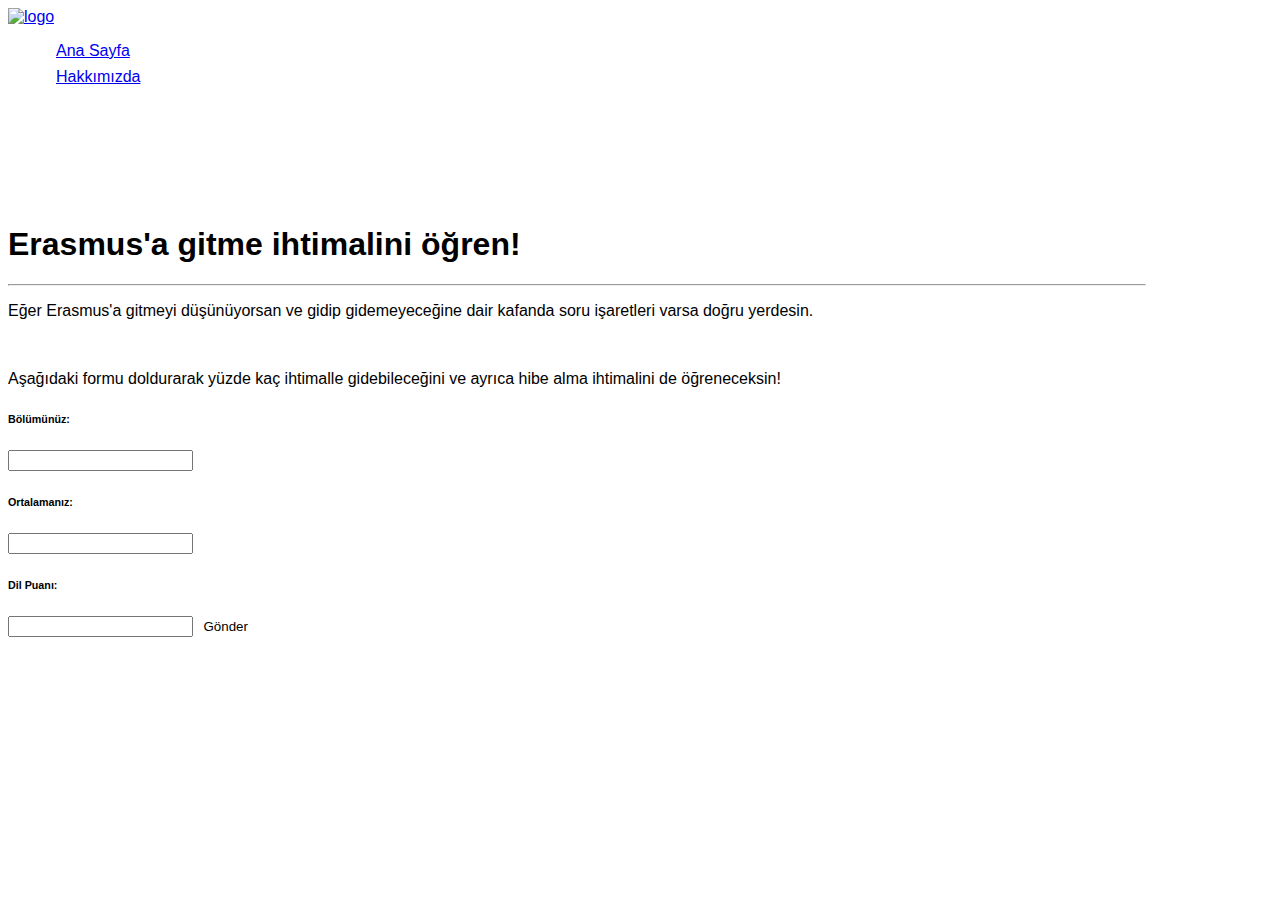
==== Project/index.html @ bd0fc06d "navbar and form part added." ====
<!DOCTYPE html>
<html lang="en">
  <head>
    <meta charset="UTF-8" />
    <meta http-equiv="X-UA-Compatible" content="IE=edge" />
    <meta name="viewport" content="width=device-width, initial-scale=1.0" />
    <link rel="stylesheet" href="style.css" />
    <link
      href="https://cdn.jsdelivr.net/npm/bootstrap@5.2.0-beta1/dist/css/bootstrap.min.css"
      rel="stylesheet"
      integrity="sha384-0evHe/X+R7YkIZDRvuzKMRqM+OrBnVFBL6DOitfPri4tjfHxaWutUpFmBp4vmVor"
      crossorigin="anonymous"
    />

    <title>Erasmus'a gitme ihtimalini öğren!</title>
  </head>
  <body>
    <script
      src="https://cdn.jsdelivr.net/npm/bootstrap@5.2.0-beta1/dist/js/bootstrap.bundle.min.js"
      integrity="sha384-pprn3073KE6tl6bjs2QrFaJGz5/SUsLqktiwsUTF55Jfv3qYSDhgCecCxMW52nD2"
      crossorigin="anonymous"
    ></script>

    <!--Navbar Starts-->
    <div class="fixed-top">
      <div class="container">
        <nav class="navbar navbar-expand-lg">
          <div class="container-fluid">
            <a class="navbar-brand fs-3" href="#">
              <img
                src="https://www.khas.edu.tr/wp-content/uploads/2022/06/khas-logo-en-e1654633671144.png"
                alt="logo"
                class="khas-logo"
              />
            </a>
          </div>
          <div class="navbar-collapse collapse">
            <ul class="navbar-nav ms-auto">
              <li class="nav-item">
                <a class="nav-link" aria-current="page" href="#">Ana Sayfa</a>
              </li>
              <li class="nav-item">
                <a class="nav-link" href="#">Hakkımızda</a>
              </li>
            </ul>
          </div>
        </nav>
      </div>
    </div>
    <!--Navbar Ends-->

    <!--Form Area Starts-->
    <div class="first-m p-5 bg-primary text-white rounded jumbotron container">
      <h1>Erasmus'a gitme ihtimalini öğren!</h1>
      <hr />

      <p class="d-inline">
        Eğer Erasmus'a gitmeyi düşünüyorsan ve gidip gidemeyeceğine dair kafanda
        soru işaretleri varsa doğru yerdesin.
      </p>
      <br />
      <p class="d-inline">
        Aşağıdaki formu doldurarak yüzde kaç ihtimalle gidebileceğini ve ayrıca
        hibe alma ihtimalini de öğreneceksin!
      </p>

      <h6 class="mt-5">Bölümünüz:</h6>
      <input type="text" class="border-0 rounded" />
      <h6 class="mt-4">Ortalamanız:</h6>
      <input type="text" class="border-0 rounded" />
      <h6 class="mt-4">Dil Puanı:</h6>
      <input type="text" class="border-0 rounded" />
      <button class="d-block mt-4 button1">Gönder</button>
    </div>
    <script src="script.js"></script>
  </body>
</html>
---- Project/style.css ----
body {
  font-family: sans-serif;
}

.nav-item {
  margin: 8px;
  width: max-content;
  color: white;
}

.khas-logo {
  height: 80px;
}

.first-m {
  margin-top: 140px;
}

.jumbotron {
  width: 90%;
}

.button1 {
  background-color: white;
  border-radius: 8px;
  border: none;
}

.button1:hover {
  background-color: bisque;
}

input:focus {
  outline: none;
}

input {
  padding: auto;
}
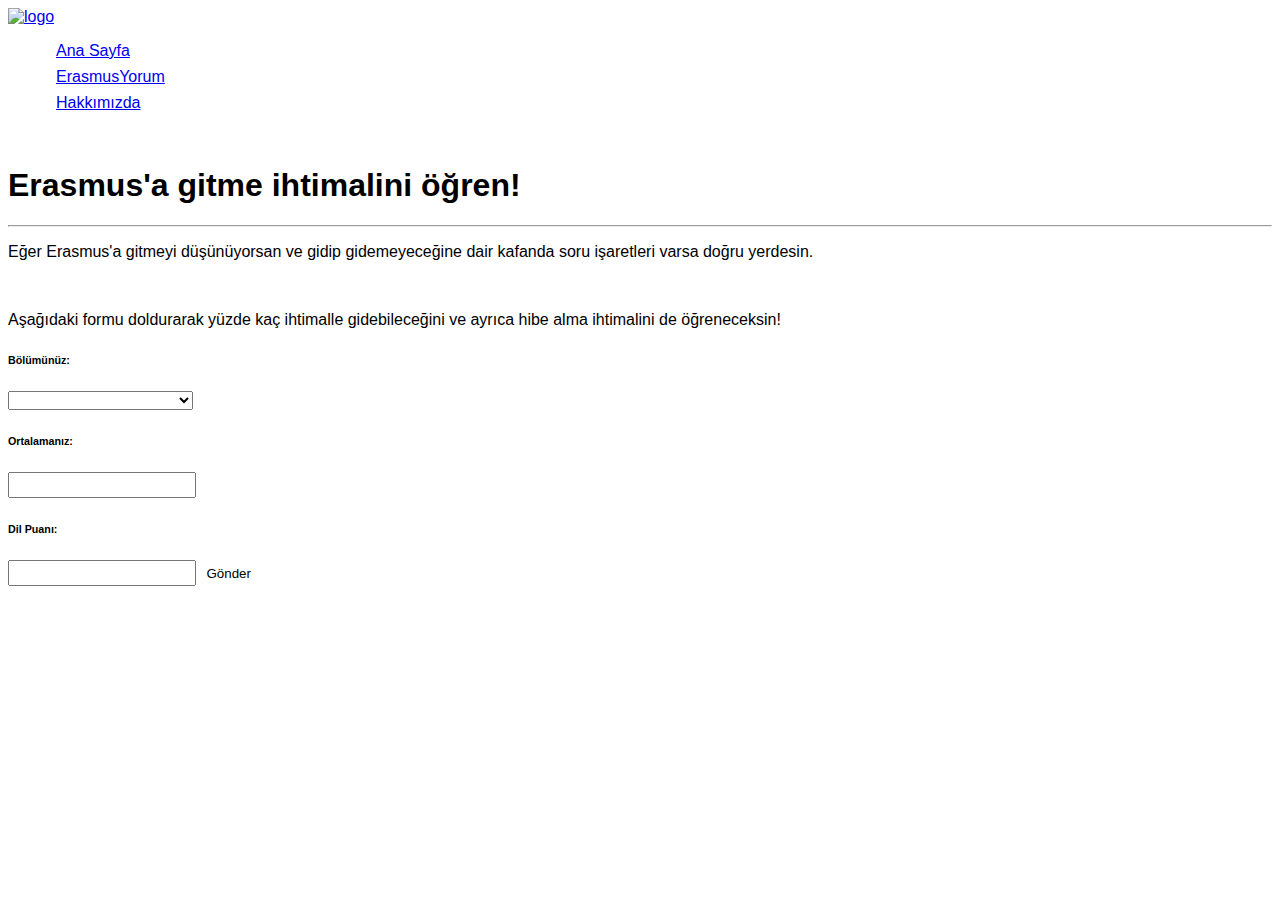
==== commit 1b20c721: "erasmus yorum" ====
--- a/Project/index.html
+++ b/Project/index.html
@@ -22,7 +22,7 @@
     ></script>
 
     <!--Navbar Starts-->
-    <div class="fixed-top">
+    <div class="">
       <div class="container">
         <nav class="navbar navbar-expand-lg">
           <div class="container-fluid">
@@ -37,7 +37,12 @@
           <div class="navbar-collapse collapse">
             <ul class="navbar-nav ms-auto">
               <li class="nav-item">
-                <a class="nav-link" aria-current="page" href="#">Ana Sayfa</a>
+                <a class="nav-link" aria-current="page" href="index.html"
+                  >Ana Sayfa</a
+                >
+              </li>
+              <li class="nav-item">
+                <a class="nav-link" href="index2.html">ErasmusYorum</a>
               </li>
               <li class="nav-item">
                 <a class="nav-link" href="#">Hakkımızda</a>
@@ -50,7 +55,7 @@
     <!--Navbar Ends-->
 
     <!--Form Area Starts-->
-    <div class="first-m p-5 bg-primary text-white rounded jumbotron container">
+    <div class="first-m p-5 bg-primary text-white rounded container">
       <h1>Erasmus'a gitme ihtimalini öğren!</h1>
       <hr />
 
@@ -65,7 +70,32 @@
       </p>
 
       <h6 class="mt-5">Bölümünüz:</h6>
-      <input type="text" class="border-0 rounded" />
+      <select class="custom-select rounded">
+        <option selected></option>
+        <option value="1">Hukuk</option>
+        <option value="2">Ekonomi</option>
+        <option value="3">İşletme</option>
+        <option value="4">Psikoloji</option>
+        <option value="5">Siyaset Bilimi ve Kamu Yönetimi</option>
+        <option value="6">Uluslararası İlişkiler</option>
+        <option value="7">Uluslararası Ticaret ve Finansman</option>
+        <option value="8">Yönetim Bilişim Sistemleri</option>
+        <option value="9">Görsel İletişim Tasarımı</option>
+        <option value="10">Halkla İlişkiler ve Tanıtım</option>
+        <option value="11">Radyo, Televizyon ve Sinema</option>
+        <option value="12">Reklamcılık</option>
+        <option value="13">Yeni Medya</option>
+        <option value="14">Bilgisayar Mühendisliği</option>
+        <option value="15">Elektrik-Elektronik Mühendisliği</option>
+        <option value="16">Endüstri Mühendisliği</option>
+        <option value="17">İnşaat Mühendisliği</option>
+        <option value="18">Mekatronik Mühendisliği</option>
+        <option value="19">Moleküler Biyoloji ve Genetik</option>
+        <option value="20">Endüstriyel Tasarım</option>
+        <option value="21">İç Mimarlık ve Çevre Tasarımı</option>
+        <option value="22">Mimarlık</option>
+        <option value="23">Tiyatro</option>
+      </select>
       <h6 class="mt-4">Ortalamanız:</h6>
       <input type="text" class="border-0 rounded" />
       <h6 class="mt-4">Dil Puanı:</h6>
--- a/Project/style.css
+++ b/Project/style.css
@@ -13,11 +13,8 @@
 }
 
 .first-m {
-  margin-top: 140px;
-}
-
-.jumbotron {
-  width: 90%;
+  margin-top: 55px;
+  margin-bottom: 40px;
 }
 
 .button1 {
@@ -30,10 +27,15 @@
   background-color: bisque;
 }
 
+.custom-select {
+  outline: none;
+  width: 185px;
+}
+
 input:focus {
   outline: none;
 }
 
 input {
-  padding: auto;
+  padding: 3.5px;
 }
